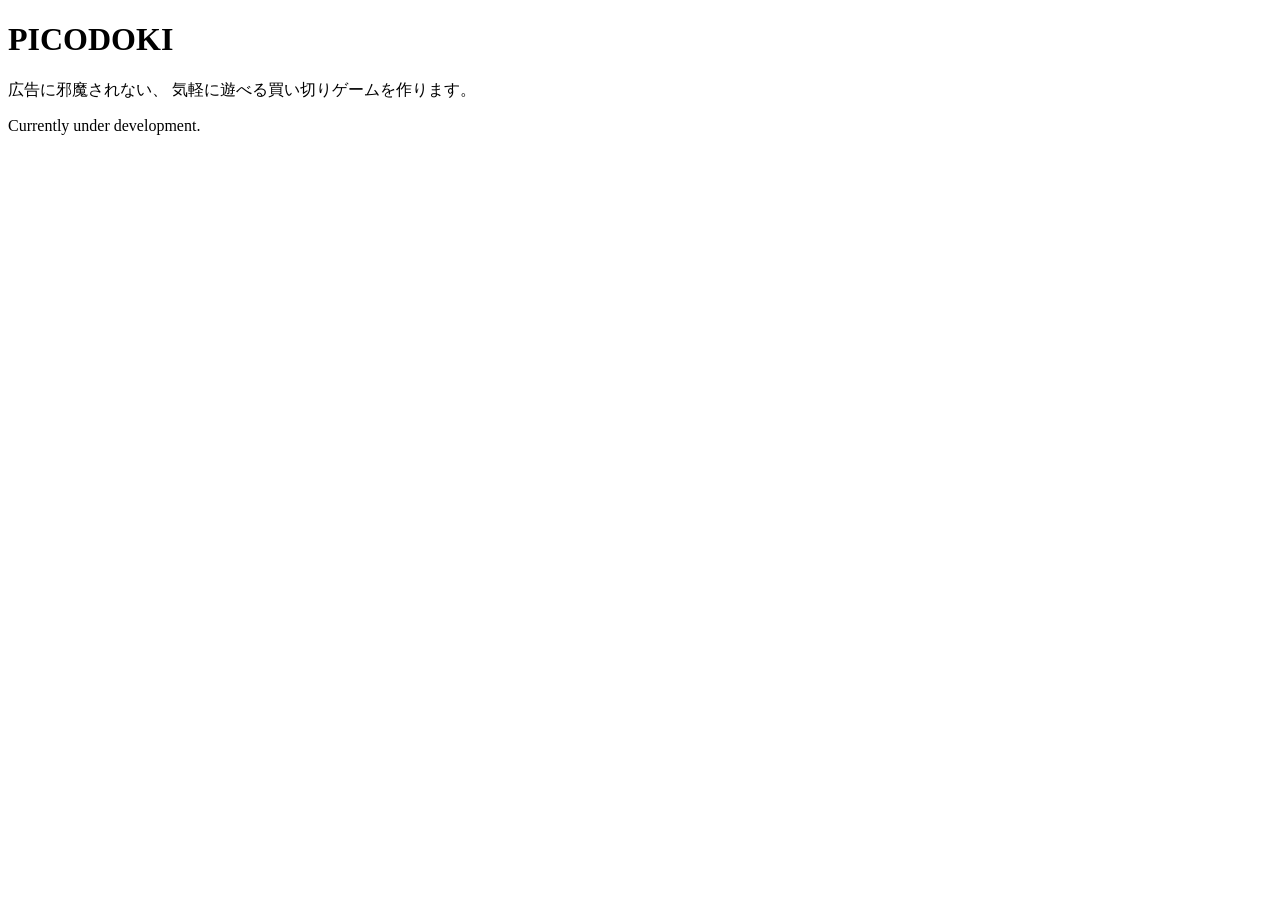
==== index.html @ f818d11d "Add initial index.html for PICODOKI project" ====
<!DOCTYPE html>
<html lang="ja">
<head>
    <meta charset="utf-8">
    <title>PICODOKI</title>
</head>
<body>
    <h1>PICODOKI</h1>

    <p>
        広告に邪魔されない、
        気軽に遊べる買い切りゲームを作ります。
    </p>

    <p>
        Currently under development.
    </p>
</body>
</html>
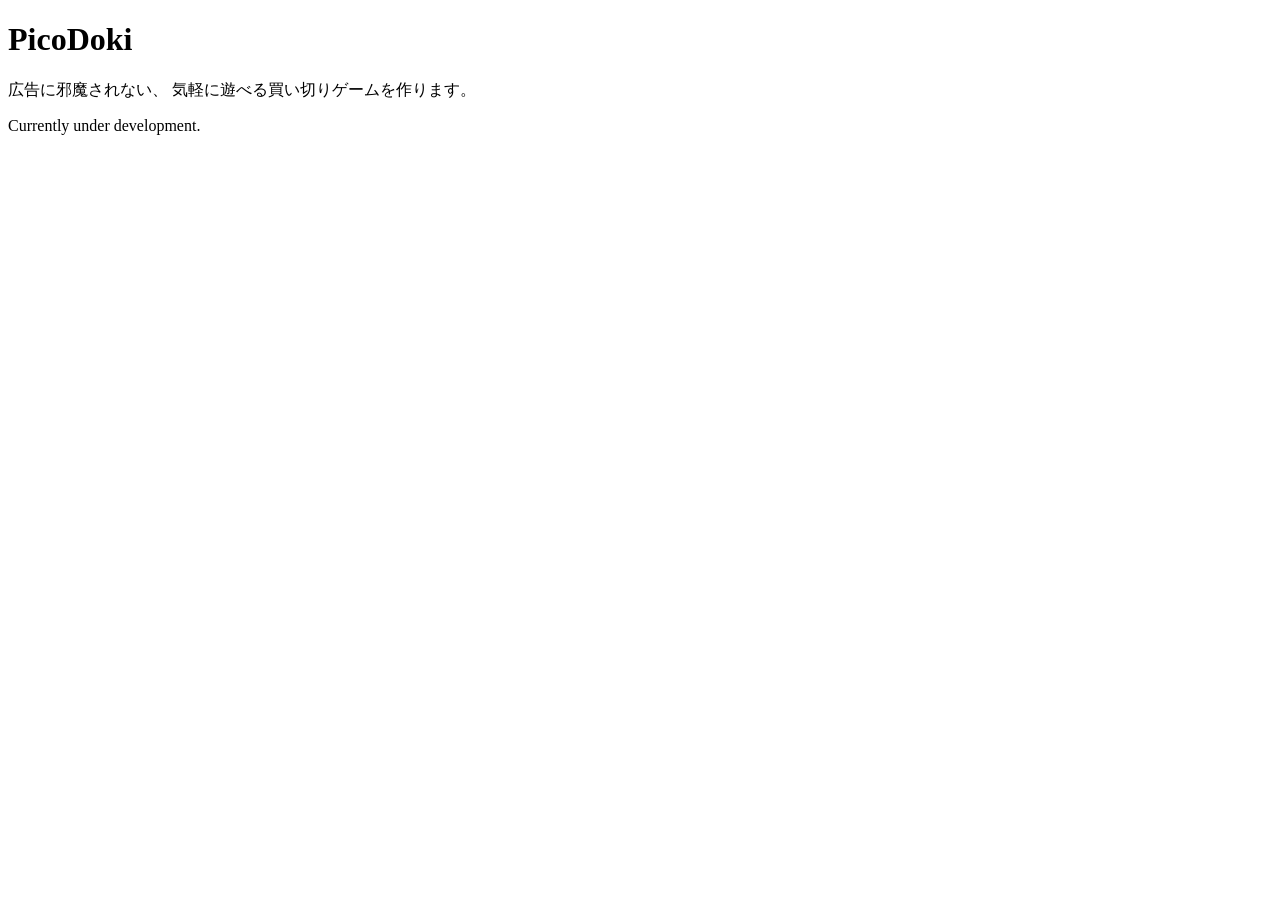
==== commit 1bcc7cdd: "Correct title and heading casing in index.html" ====
--- a/index.html
+++ b/index.html
@@ -2,10 +2,10 @@
 <html lang="ja">
 <head>
     <meta charset="utf-8">
-    <title>PICODOKI</title>
+    <title>PicoDoki</title>
 </head>
 <body>
-    <h1>PICODOKI</h1>
+    <h1>PicoDoki</h1>
 
     <p>
         広告に邪魔されない、
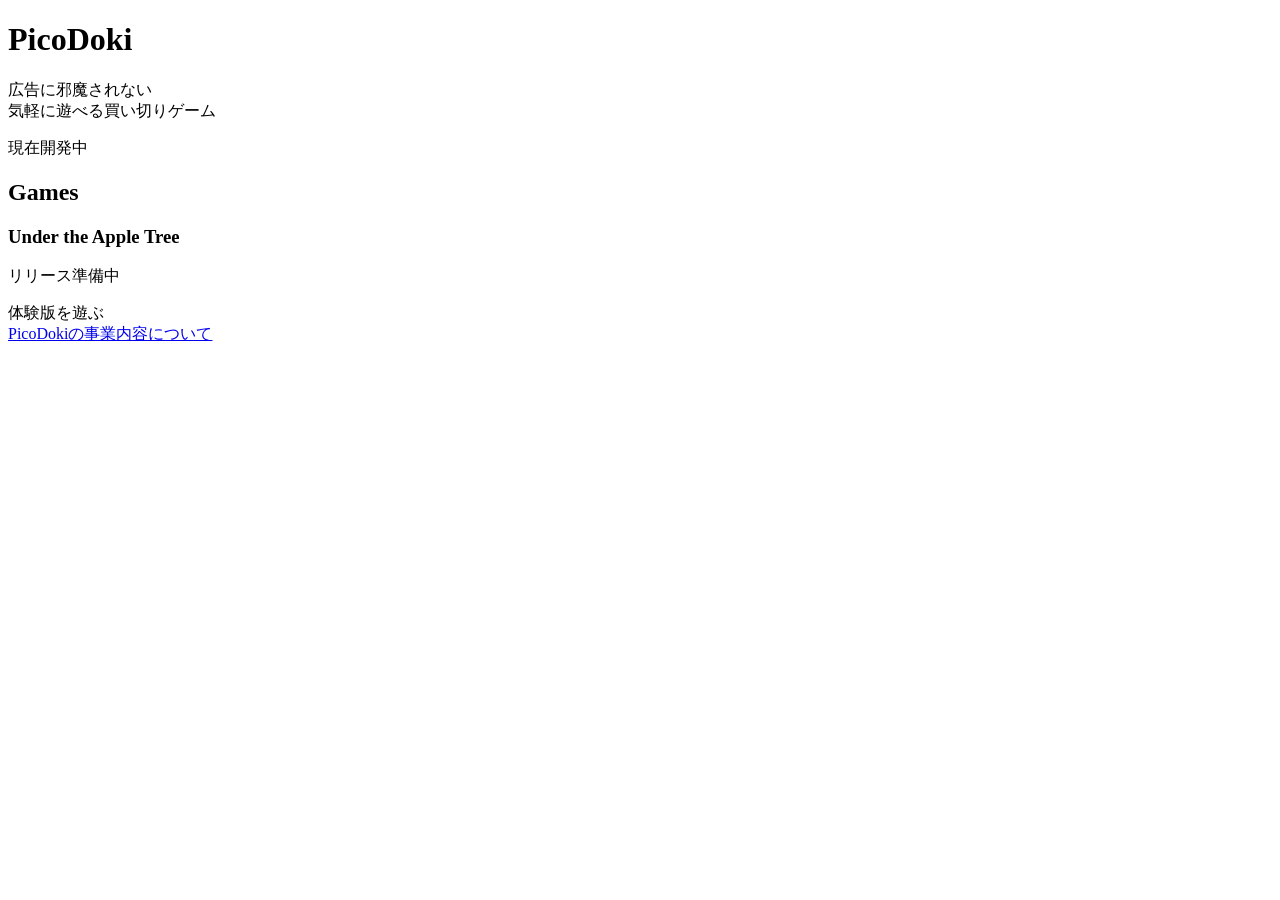
==== commit f73e0b80: "Refactor index.html structure and content" ====
--- a/index.html
+++ b/index.html
@@ -3,17 +3,36 @@
 <head>
     <meta charset="utf-8">
     <title>PicoDoki</title>
+    <link rel="stylesheet" href="style.css">
 </head>
 <body>
-    <h1>PicoDoki</h1>
 
-    <p>
-        広告に邪魔されない、
-        気軽に遊べる買い切りゲームを作ります。
-    </p>
+    <div class="container">
 
-    <p>
-        Currently under development.
-    </p>
+        <header>
+            <h1>PicoDoki</h1>
+            <p class="tagline">広告に邪魔されない<br>気軽に遊べる買い切りゲーム</p>
+            <div class="status">
+                現在開発中
+            </div>
+        </header>
+
+        <section>
+            <h2>Games</h2>
+            <div class="games">
+                <div class="game-card">
+                    <h3>Under the Apple Tree</h3>
+                    <p class="game-status">リリース準備中</p>
+                    <a class="play-button disabled">体験版を遊ぶ</a>
+                </div>
+             </div>
+        </section>
+
+        <div class="footer-nav">
+            <a href="about.html">PicoDokiの事業内容について</a>
+        </div>
+ 
+    </div>
+
 </body>
 </html>
